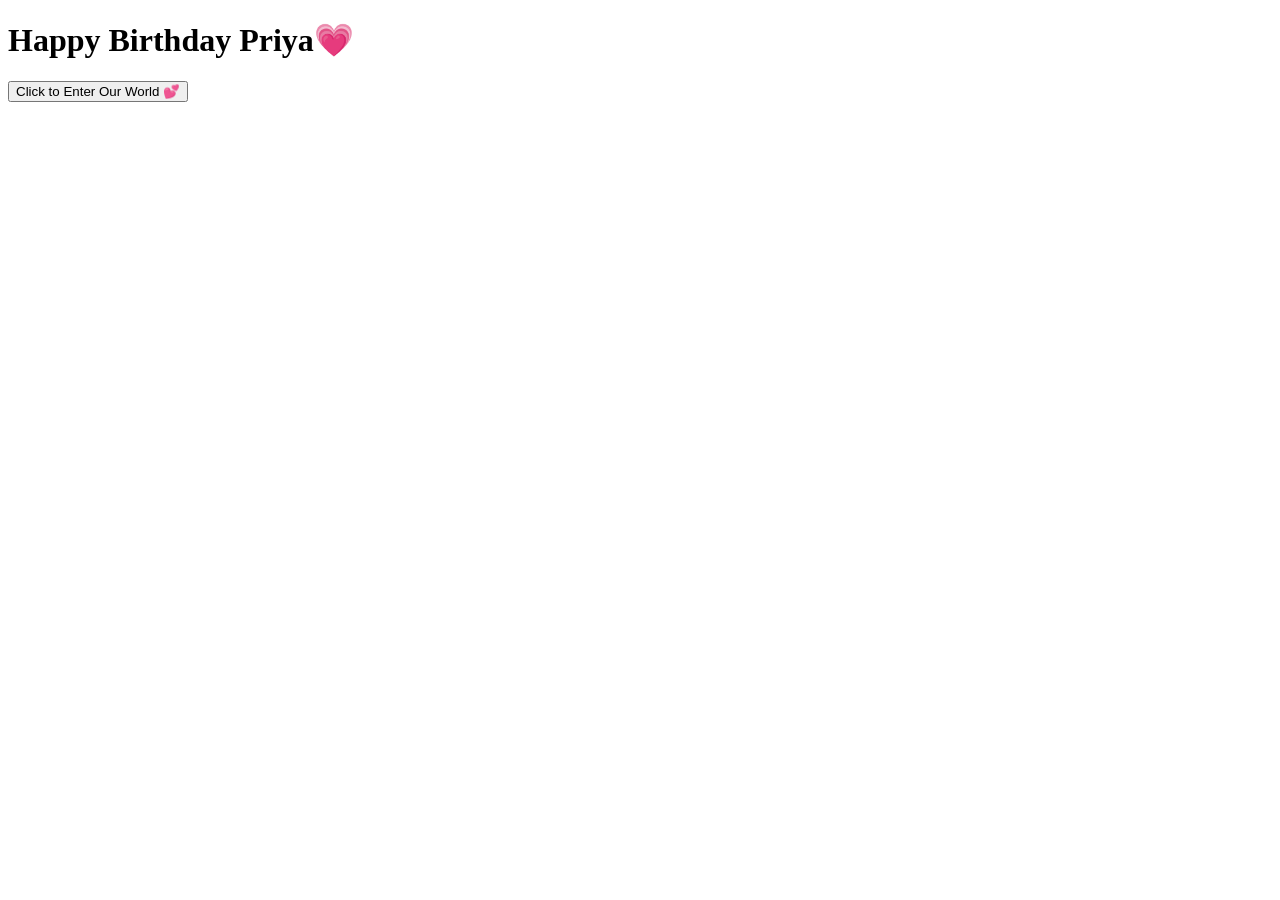
==== index.html @ e02c3976 "Add initial HTML structure for birthday page" ====
<!DOCTYPE html>
<html lang="en">
<head>
    <meta charset="UTF-8">
    <meta name="viewport" content="width=device-width, initial-scale=1.0">
    <title>Happy Birthday</title>
    <script src="https://cdnjs.cloudflare.com/ajax/libs/gsap/3.12.2/gsap.min.js"></script>
    <link rel="stylesheet" href="style.css">
    
</head>
<body>
    <div class="cursor"></div>
    <div class="container">
        <h1>Happy Birthday Priya💗</h1>
        <div class="greeting"></div>
        <button class="cta-button">Click to Enter Our World 💕</button>
    </div>

    <script src="script.js">
        
    </script>
</body>
</html>
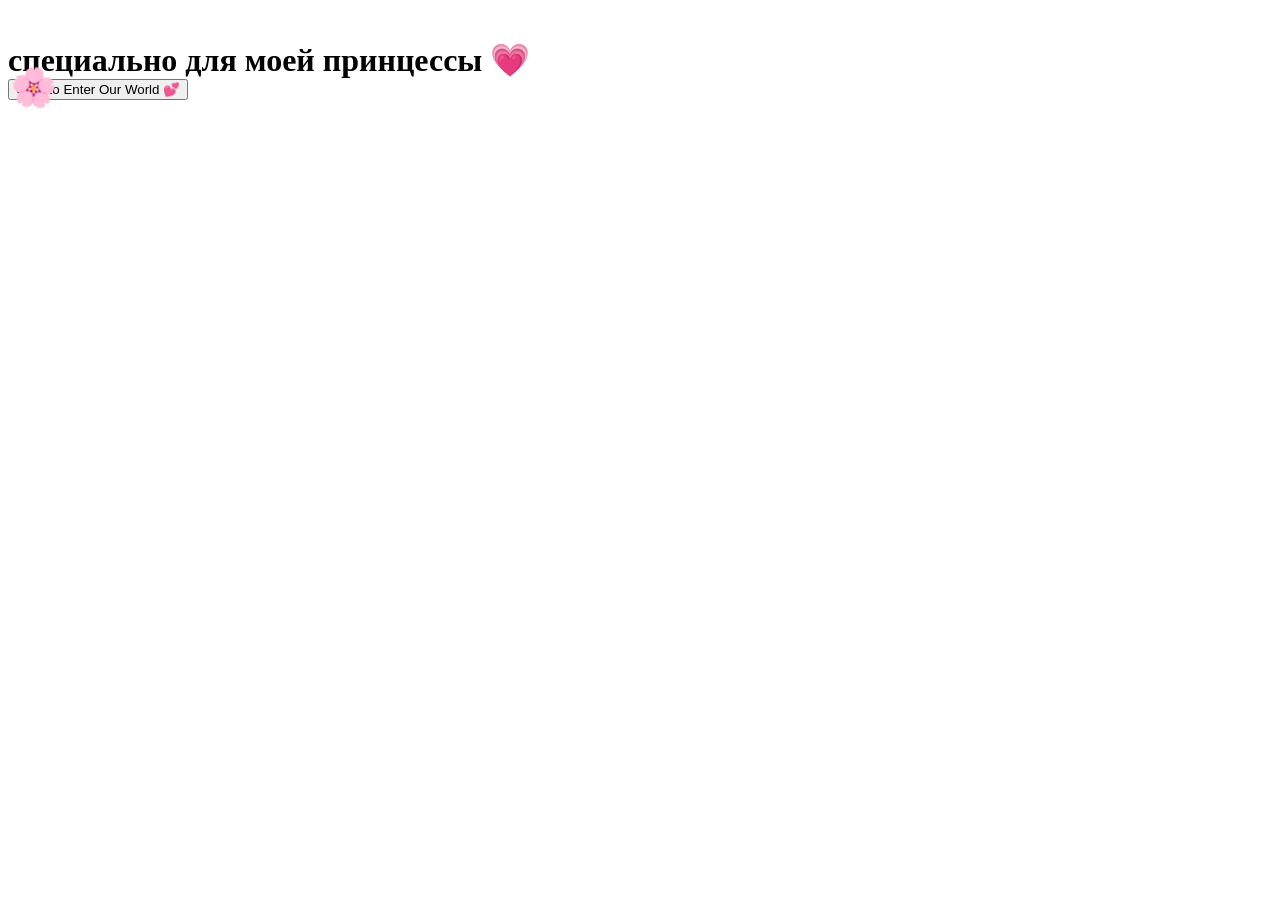
==== commit 206c2d64: "Update title and heading for birthday theme" ====
--- a/index.html
+++ b/index.html
@@ -3,7 +3,7 @@
 <head>
     <meta charset="UTF-8">
     <meta name="viewport" content="width=device-width, initial-scale=1.0">
-    <title>Happy Birthday</title>
+    <title>с днем принцесс💕</title>
     <script src="https://cdnjs.cloudflare.com/ajax/libs/gsap/3.12.2/gsap.min.js"></script>
     <link rel="stylesheet" href="style.css">
     
@@ -11,7 +11,7 @@
 <body>
     <div class="cursor"></div>
     <div class="container">
-        <h1>Happy Birthday Priya💗</h1>
+        <h1>специально для моей принцессы 💗</h1>
         <div class="greeting"></div>
         <button class="cta-button">Click to Enter Our World 💕</button>
     </div>
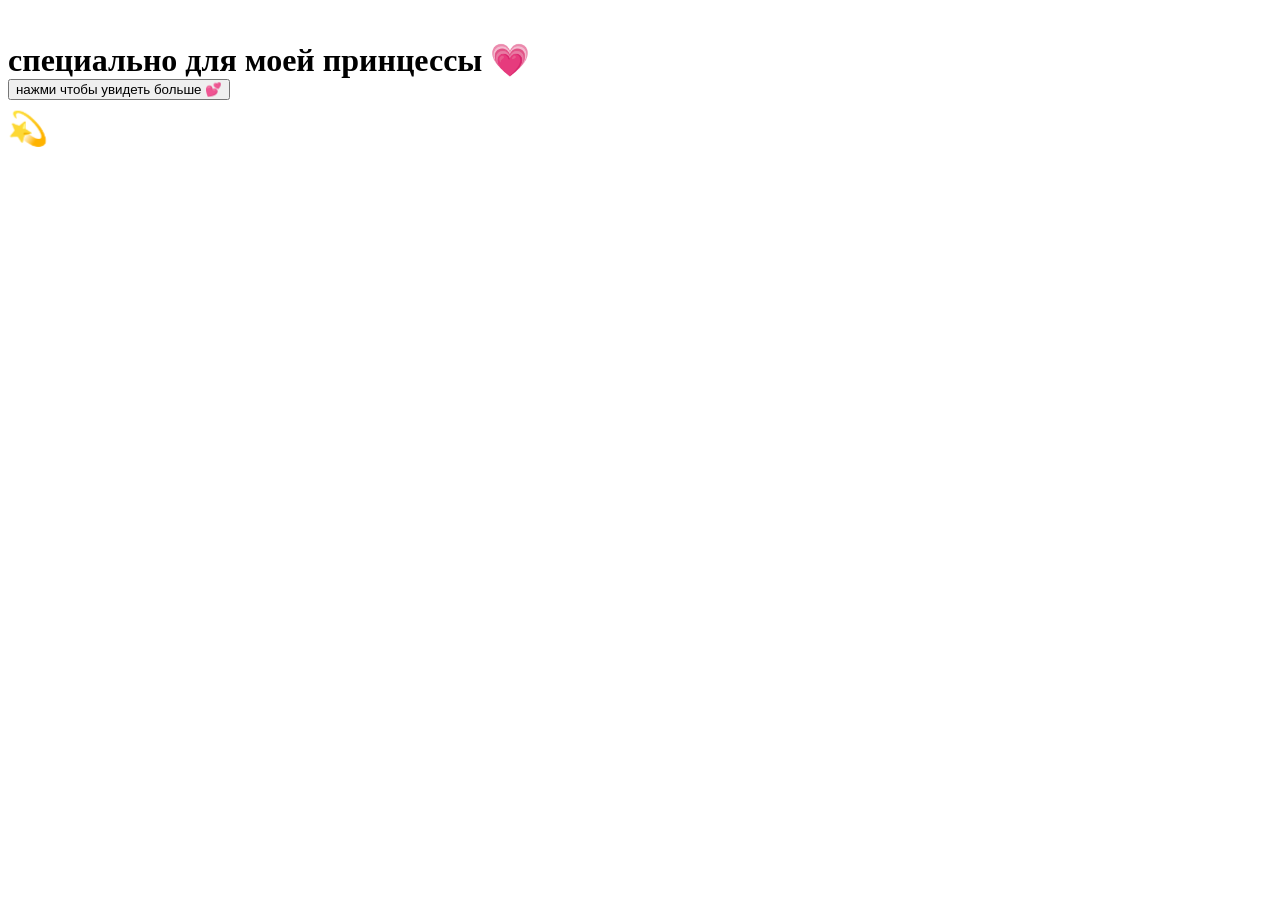
==== commit 3107102e: "Update index.html" ====
--- a/index.html
+++ b/index.html
@@ -1,5 +1,5 @@
 <!DOCTYPE html>
-<html lang="en">
+<html lang="ru">
 <head>
     <meta charset="UTF-8">
     <meta name="viewport" content="width=device-width, initial-scale=1.0">
@@ -13,7 +13,7 @@
     <div class="container">
         <h1>специально для моей принцессы 💗</h1>
         <div class="greeting"></div>
-        <button class="cta-button">Click to Enter Our World 💕</button>
+        <button class="cta-button">нажми чтобы увидеть больше 💕</button>
     </div>
 
     <script src="script.js">
